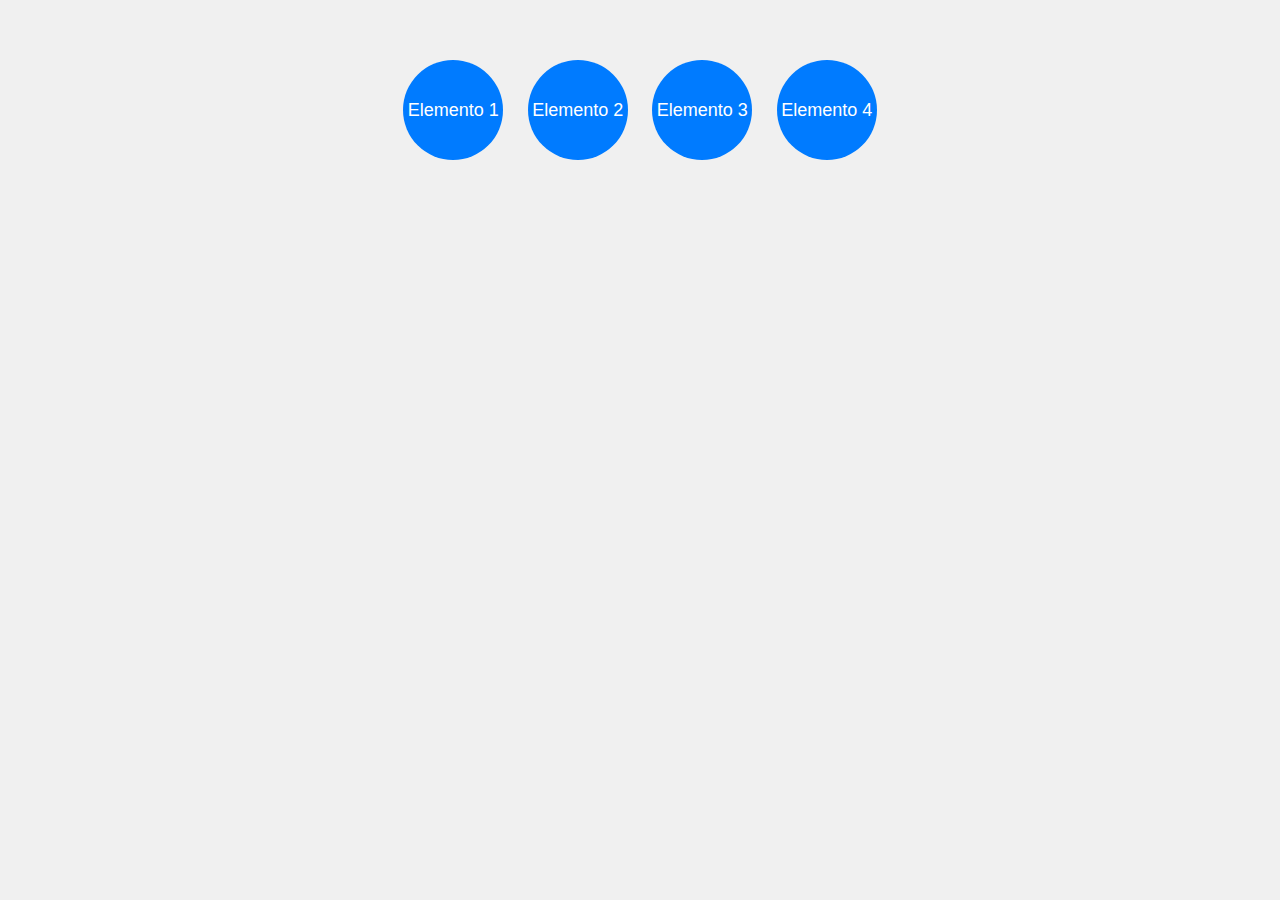
==== Paginas/Animaciones.html @ 996581a1 "Nuevo Proyecto" ====
<!DOCTYPE html>
<html lang="en">
<head>
    <meta charset="UTF-8">
    <meta name="viewport" content="width=device-width, initial-scale=1.0">
    <title>Animaciones Creativas</title>
    <link rel="stylesheet" href="animaciones.css">
</head>
<body>
    <div class="container">
        <div class="animated-element color-change">Elemento 1</div>
        <div class="animated-element size-change">Elemento 2</div>
        <div class="animated-element rotate">Elemento 3</div>
        <div class="animated-element bounce">Elemento 4</div>
    </div>
</body>
</html>
---- Paginas/animaciones.css ----
body {
    font-family: Arial, sans-serif;
    background-color: #f0f0f0;
    margin: 0;
    padding: 0;
}


.container {
    width: 100%;
    max-width: 800px;
    margin: 50px auto;
    text-align: center;
}


.animated-element {
    width: 100px;
    height: 100px;
    background-color: #007bff;
    color: #fff;
    display: inline-block;
    margin: 10px;
    line-height: 100px;
    font-size: 18px;
    border-radius: 50%;
    cursor: pointer;
    transition: all 0.3s ease-in-out;
}


.color-change:hover {
    background-color: #ff6347;
}


.size-change:hover {
    transform: scale(1.2);
}


.rotate:hover {
    transform: rotate(25deg);
}


.bounce:hover {
    animation: bounce 0.5s infinite alternate;
}

@keyframes bounce {
    from {
        transform: translateY(0);
    }

    to {
        transform: translateY(-20px);
    }
}
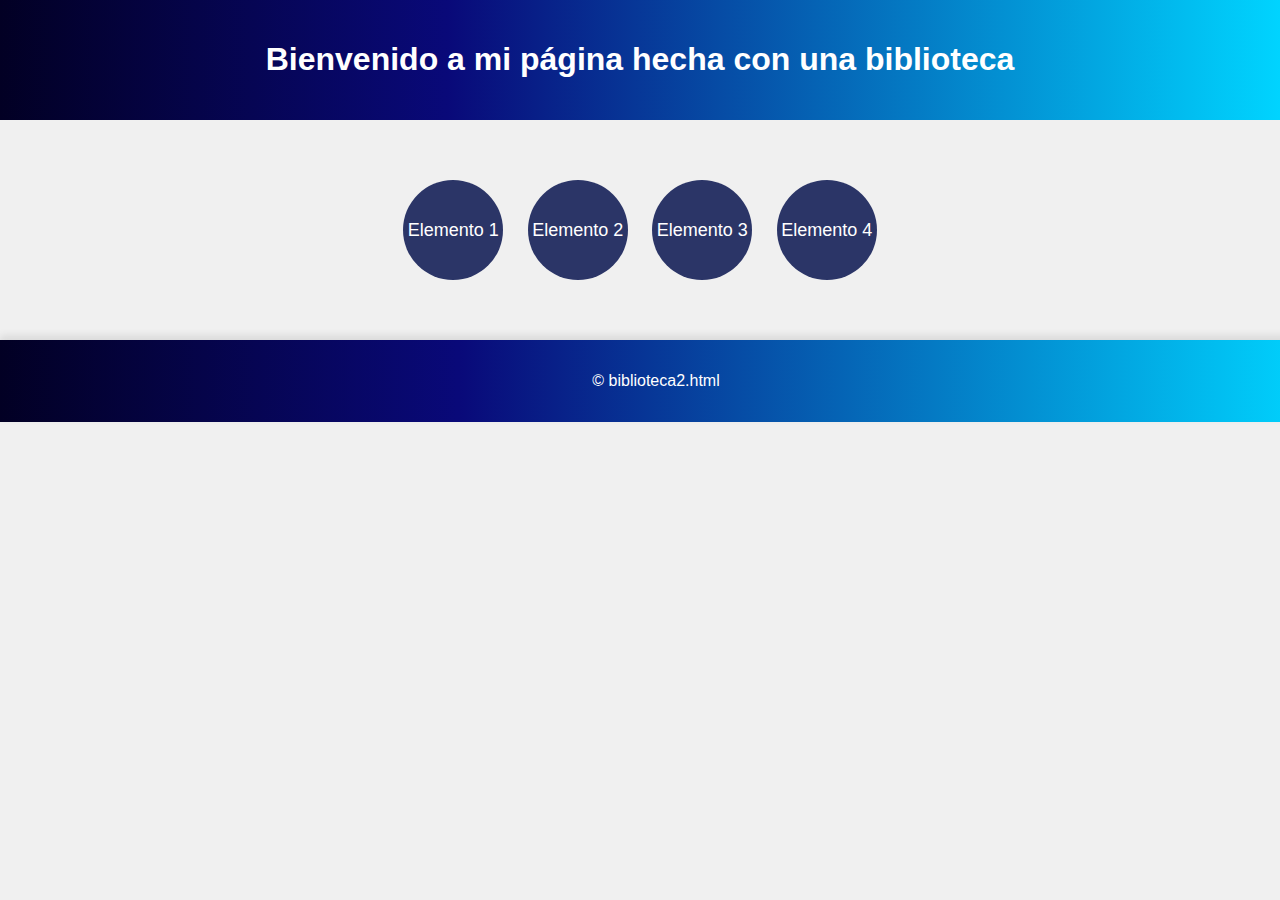
==== commit c3ac3002: "Cambios en Todo" ====
--- a/Paginas/Animaciones.html
+++ b/Paginas/Animaciones.html
@@ -4,14 +4,23 @@
     <meta charset="UTF-8">
     <meta name="viewport" content="width=device-width, initial-scale=1.0">
     <title>Animaciones Creativas</title>
+    <link rel="stylesheet" href="https://cdnjs.cloudflare.com/ajax/libs/animate.css/4.1.1/animate.min.css">
     <link rel="stylesheet" href="animaciones.css">
 </head>
+
 <body>
+    <header>
+        <h1 class="animate__animated animate__rubberBand">Bienvenido a mi página hecha con una biblioteca</h1>
+    </header>
+
     <div class="container">
         <div class="animated-element color-change">Elemento 1</div>
         <div class="animated-element size-change">Elemento 2</div>
         <div class="animated-element rotate">Elemento 3</div>
         <div class="animated-element bounce">Elemento 4</div>
     </div>
+    <Footer>
+        <p>&copy; biblioteca2.html</p>
+    </Footer>
 </body>
 </html>
--- a/Paginas/animaciones.css
+++ b/Paginas/animaciones.css
@@ -5,6 +5,13 @@
     padding: 0;
 }
 
+header {
+    color: white;
+    text-align: center;
+    background: rgb(2, 0, 36);
+    background: linear-gradient(90deg, rgba(2, 0, 36, 1) 0%, rgba(9, 9, 121, 1) 35%, rgba(0, 212, 255, 1) 100%);
+    padding: 20px 0;
+}
 
 .container {
     width: 100%;
@@ -17,8 +24,8 @@
 .animated-element {
     width: 100px;
     height: 100px;
-    background-color: #007bff;
-    color: #fff;
+    background-color: #2B3567 ;
+    color: white;
     display: inline-block;
     margin: 10px;
     line-height: 100px;
@@ -28,6 +35,17 @@
     transition: all 0.3s ease-in-out;
 }
 
+footer {
+    background: rgb(2, 0, 36);
+    background: linear-gradient(90deg, rgba(2, 0, 36, 1) 0%, rgba(9, 9, 121, 1) 35%, rgba(0, 212, 255, 1) 100%);
+    color: white;
+    text-align: center;
+    padding: 1rem;
+    width: 100%;
+    box-shadow: 0 -4px 8px rgba(0, 0, 0, 0.1);
+    position: absolute;
+    bottom: 10;
+}
 
 .color-change:hover {
     background-color: #ff6347;
@@ -35,12 +53,12 @@
 
 
 .size-change:hover {
-    transform: scale(1.2);
+    transform: scale(1.5);
 }
 
 
 .rotate:hover {
-    transform: rotate(25deg);
+    transform: rotate(35deg);
 }
 
 
@@ -54,6 +72,6 @@
     }
 
     to {
-        transform: translateY(-20px);
+        transform: translateY(-60px);
     }
 }